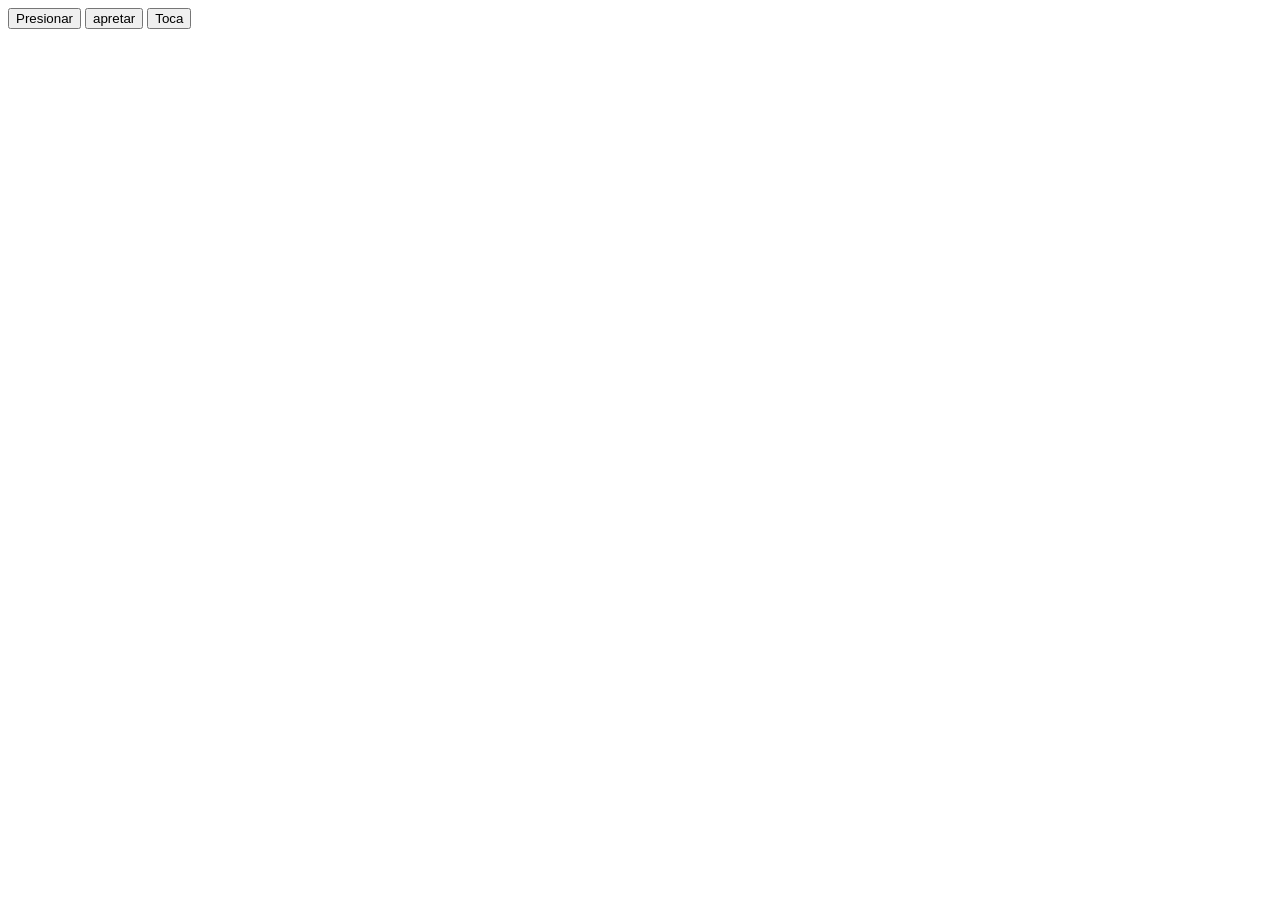
==== práctica/index.html @ 904b86c7 "TP6" ====
<!DOCTYPE html>
<html lang="en">
<head>
    <meta charset="UTF-8">
    <meta name="viewport" content="width=device-width, initial-scale=1.0">
    <title>Document</title>
<link rel="stylesheet" href="style.css">
</head>
<body>
    <button id="boton1">Presionar</button>
    <button id="boton2">apretar </button>
    <button id="boton3">Toca</button>
</body>
<script src="app.js"></script>
</html>
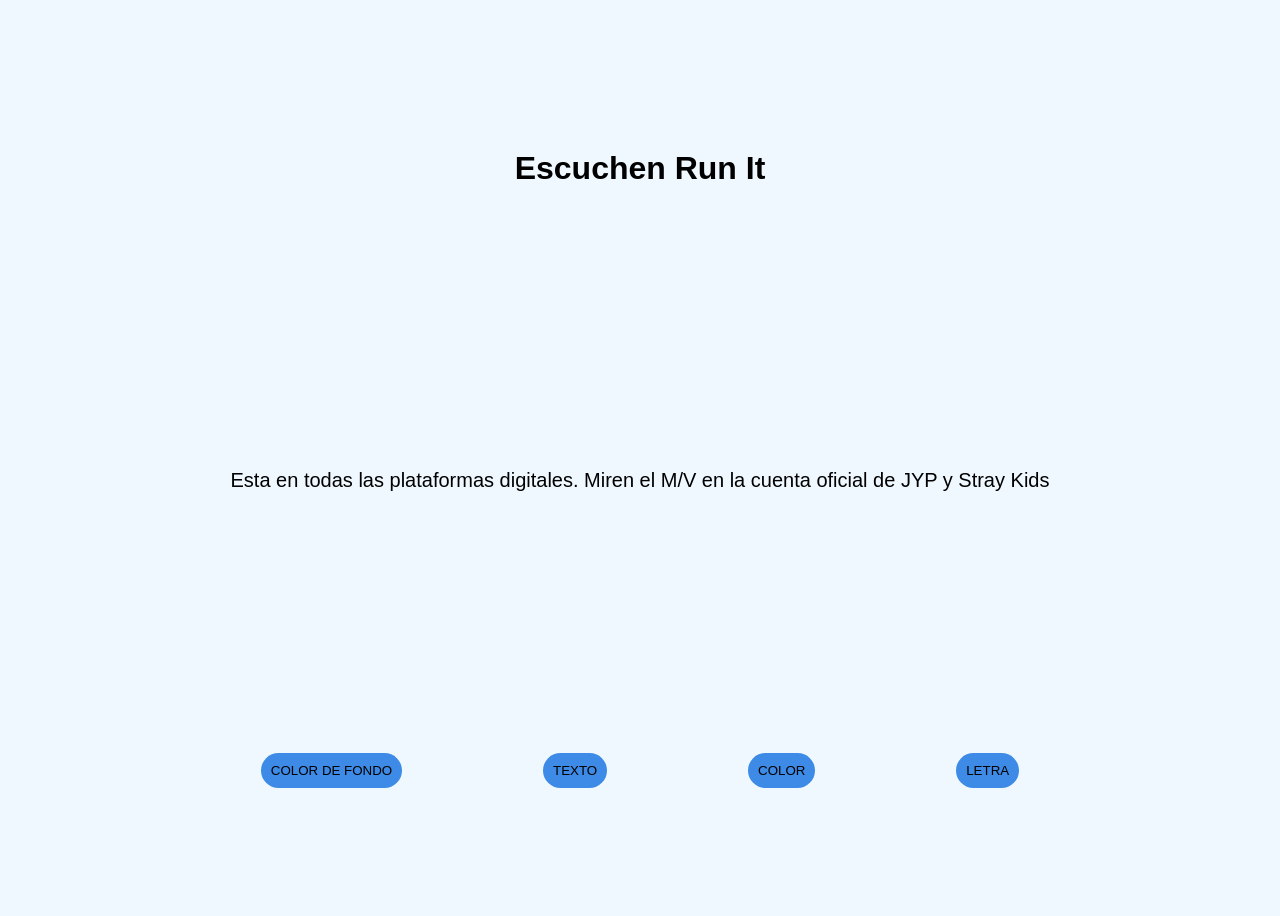
==== commit 234ba826: "25/06" ====
--- a/práctica/index.html
+++ b/práctica/index.html
@@ -4,12 +4,18 @@
     <meta charset="UTF-8">
     <meta name="viewport" content="width=device-width, initial-scale=1.0">
     <title>Document</title>
-<link rel="stylesheet" href="style.css">
+    <link rel="stylesheet" href="style.css">
 </head>
 <body>
-    <button id="boton1">Presionar</button>
-    <button id="boton2">apretar </button>
-    <button id="boton3">Toca</button>
+    <h1>Escuchen Run It</h1>
+    <p id="p1">Esta en todas las plataformas digitales. Miren el M/V en la cuenta oficial de JYP y Stray Kids</p>
+    <div>
+        <button id="b1">COLOR DE FONDO</button>
+        <button id="b2"> TEXTO </button>
+        <button id="b3">COLOR</button>
+        <button id="b4">LETRA</button>
+    </div>
+
 </body>
 <script src="app.js"></script>
 </html>
--- a/práctica/style.css
+++ b/práctica/style.css
@@ -0,0 +1,64 @@
+body{
+    background-color: aliceblue;
+    color: black;
+    font-family: Arial, Helvetica, sans-serif;
+    display: flex;
+    align-items: center;
+    justify-content: space-around;
+    height: 100vh;
+    flex-direction: column;
+    
+}
+div{
+    display: flex;
+    justify-content: space-between;
+    width: 60%;
+}
+    #p1{
+    font-size: 20px;
+    color: rgb(0, 0, 0);
+}
+#b1{
+    background-color: rgb(61, 139, 230);
+    color: black;
+    padding: 10px;
+    border: none;
+    border-radius: 20px;
+}
+#b2{
+    background-color:rgb(61, 139, 230);
+    color: black;
+    padding: 10px;
+    border: none;
+    border-radius: 20px;
+}
+#b3{
+    background-color: rgb(61, 139, 230);
+    color: black;
+    padding: 10px;
+    border: none;
+    border-radius: 20px;
+}
+#b4{
+    background-color:rgb(61, 139, 230);
+    color: black;
+    padding: 10px;
+    border: none;
+    border-radius: 20px;
+}
+#b1:hover{
+    background-color: rgb(86, 165, 255);
+    transform: scale(1.2);
+}
+#b2:hover{
+    background-color: rgb(86, 165, 255);
+    transform: scale(1.2);
+}
+#b3:hover{
+    background-color: rgb(86, 165, 255);
+    transform: scale(1.2);
+}
+#b4:hover{
+    background-color: rgb(86, 165, 255);
+    transform: scale(1.2);
+}
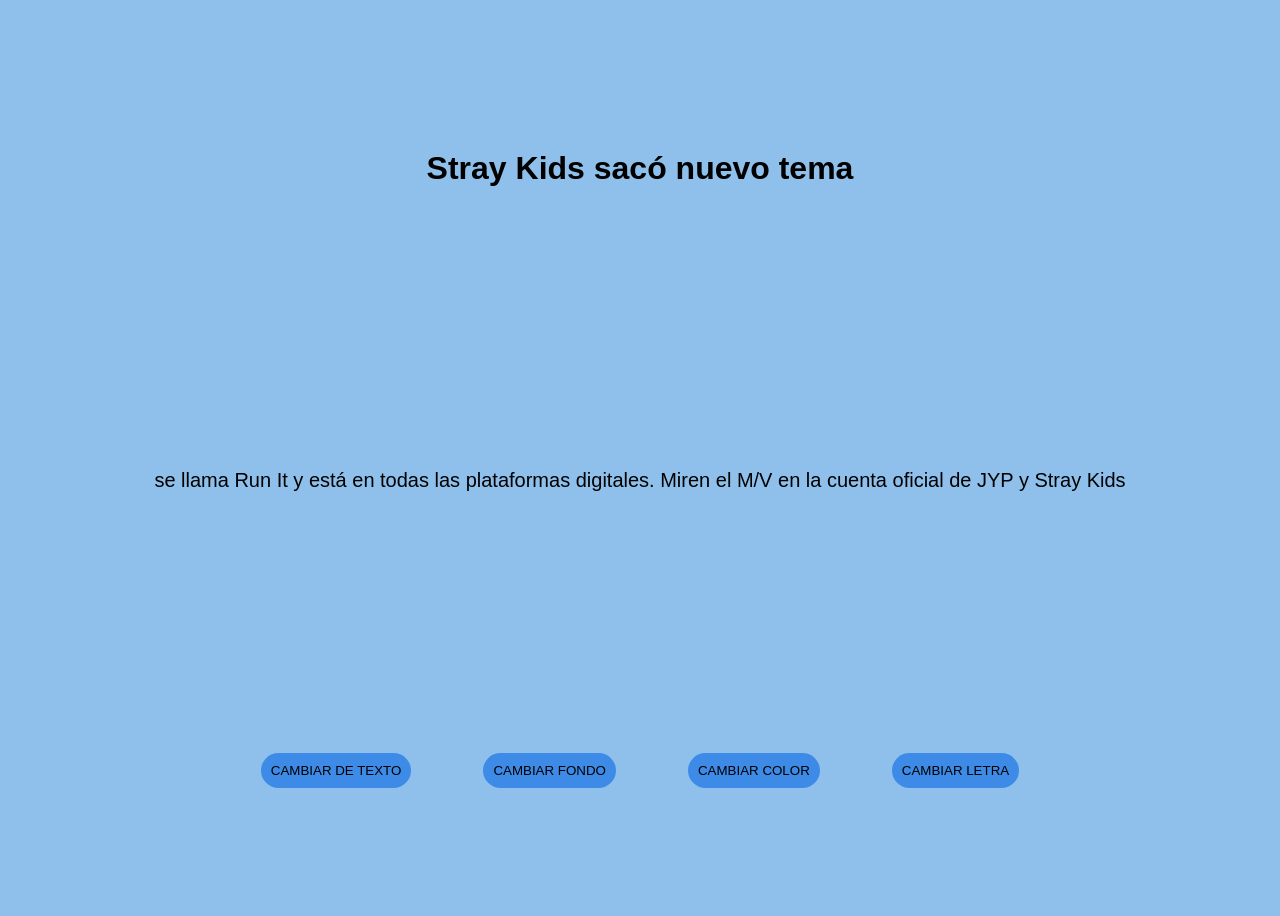
==== commit 89a60466: "28/06/26 TP 6" ====
--- a/práctica/index.html
+++ b/práctica/index.html
@@ -7,13 +7,13 @@
     <link rel="stylesheet" href="style.css">
 </head>
 <body>
-    <h1>Escuchen Run It</h1>
-    <p id="p1">Esta en todas las plataformas digitales. Miren el M/V en la cuenta oficial de JYP y Stray Kids</p>
+    <h1>Stray Kids sacó nuevo tema</h1>
+    <p id="p1">se llama Run It y está en todas las plataformas digitales. Miren el M/V en la cuenta oficial de JYP y Stray Kids</p>
     <div>
-        <button id="b1">COLOR DE FONDO</button>
-        <button id="b2"> TEXTO </button>
-        <button id="b3">COLOR</button>
-        <button id="b4">LETRA</button>
+        <button id="b1">CAMBIAR DE TEXTO</button>
+        <button id="b2"> CAMBIAR FONDO</button>
+        <button id="b3">CAMBIAR COLOR</button>
+        <button id="b4">CAMBIAR LETRA</button>
     </div>
 
 </body>
--- a/práctica/style.css
+++ b/práctica/style.css
@@ -1,5 +1,5 @@
 body{
-    background-color: aliceblue;
+    background-color: rgb(143, 192, 235);
     color: black;
     font-family: Arial, Helvetica, sans-serif;
     display: flex;
